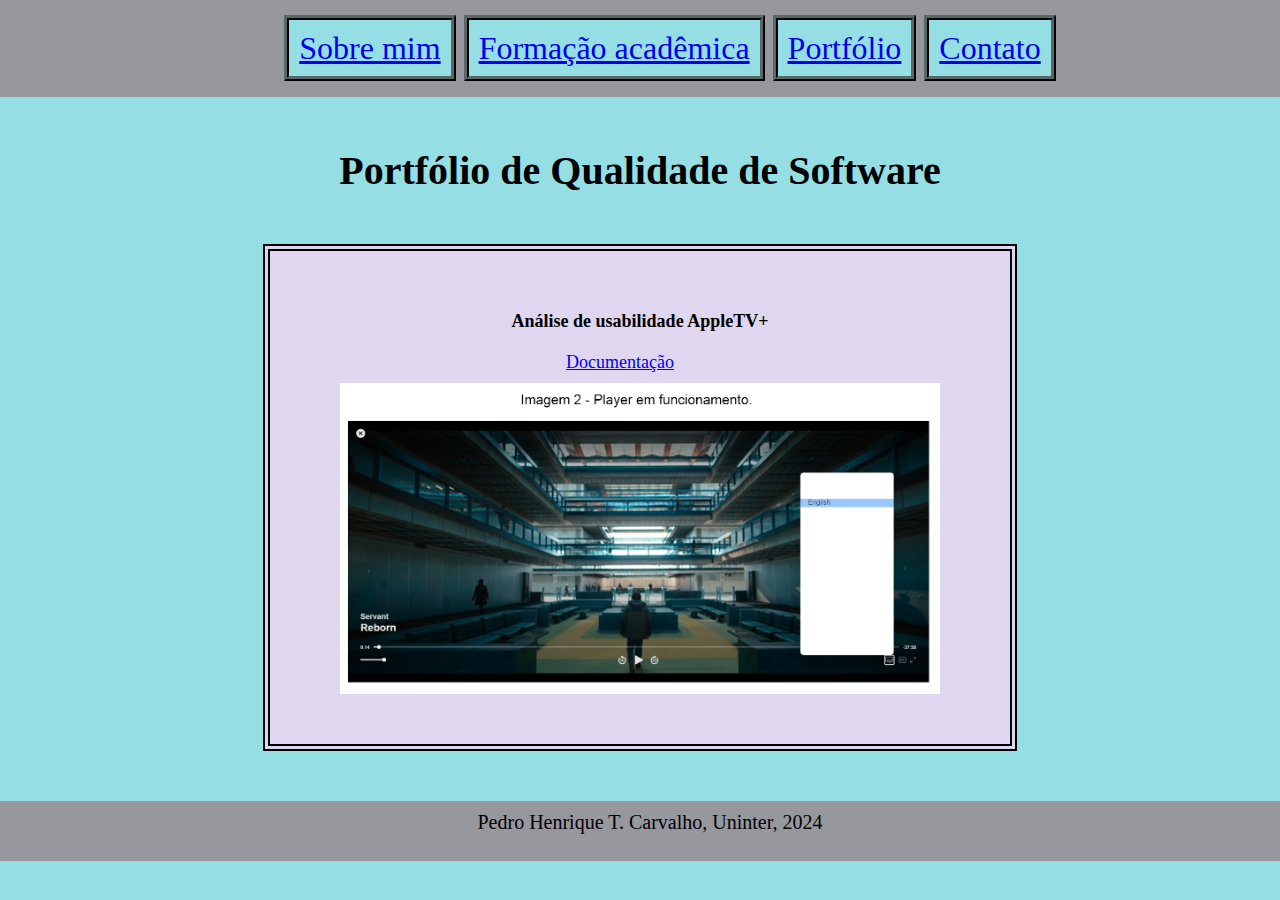
==== portfolio.html @ 8593d518 "Update portfolio.html" ====
<!DOCTYPE html>
<html lang="en">
<head>
    <meta charset="UTF-8">
    <meta name="viewport" content="width=device-width, initial-scale=1.0">
    <title>Portfólio</title>
    <link rel="stylesheet" href="style.css">

</head>
<body>
    <div class="links">
        <a class="box" href="index.html">Sobre mim</a>
        <a class="box" href="formacao.html">Formação acadêmica</a>
        <a class="box" href="portfolio.html">Portfólio</a>
        <a class="box" href="forms.html">Contato</a>
    </div>

    <h1>Portfólio de Qualidade de Software</h1>

<div class="tamanho espaco principal1 cor1">
    <h2>Análise de usabilidade AppleTV+</h2>

    <a class="cor2" target="_blank" href="https://github.com/Pht-Carvalho/exercicios-ebac/blob/main/Analise%20de%20usabilidade%20-%20Pedro.docx.pdf">Documentação</a>

    <img width="600px"  src="img/appletvprint.png" alt="Player Appletv+">
</div>

<footer> Pedro Henrique T. Carvalho, Uninter, 2024</footer>  <!--Rodapé-->

</body>

</html>
---- style.css ----
/* Configuração principal de todas as páginas */
*{margin: 0 auto;padding: 0;background-color: rgb(148, 222, 228);} 

  /* Configurações referentes ao quadrado com texto */
.tamanho{
    width: 30%;
    height: 150%;
    border: double black 7px;
}
.espaco{
    padding: 30px;
    text-align: justify;
}
.principal{
    width: 50%;
    padding: 70px;
    margin: auto;
    font-family:Georgia, 'Times New Roman', Times, serif ;
    font-size: large;}


  /* Configurações para a página Portfólio */

    .principal1{
        width: 50%;
        padding: 50px;
        margin: auto;
        font-family:Georgia, 'Times New Roman', Times, serif ;
        font-size: large;
        justify-content:center;
        align-items: center;
        display: grid;
    }

.cor1{
    background-color: rgb(223, 214, 240);
}
.cor2 {   /* Configurações para o link do portfólio */
    background-color: rgb(223, 214, 240);
    padding: 10px;
    padding-right: 50px;
    display: block;
    width: fit-content;
    margin: 0 auto;
    text-align: center;
}
.links{   /* Configurações para o menu suspenso horizontal */
    text-align:center;
    background-color: rgb(151, 151, 158);
    padding: 30px;font-size: 200%;
    width: 100%;
}
.box{
    width: 350;
    padding: 10PX;
    border: 5px ridge rgb(17, 20, 20);
    margin: 0;}
h1{
    text-align: center;
    padding: 50px;
    font-size: 40px;}
li{
    background-color: rgb(223, 214, 240);
    padding: 10px;
    font-family:Georgia, 'Times New Roman', Times, serif ;
    font-size: large;}
h2{
    text-align: center; 
    background-color: rgb(223, 214, 240);
    padding: 10px;font-family:Georgia, 'Times New Roman', Times, serif ;
    font-size: large;}
p{margin: 10px;}

  /* Mudar o ponteiro do mouse ao passar pelo botão e background */
button{
    font-size: larger;
    margin: 10px;
    padding: 10px;
    font-weight: 100 ;
    background-color: rgb(129, 161, 247);
    cursor:pointer;
    border: double;}
      
    /* Mudar a cor da fonte e do background */
      a:hover {color: rgb(7, 6, 6);background-color: aliceblue;}

footer{
        text-align:center;
        background-color: rgb(151, 151, 158);
        padding: 10px;font-size: 130%;
        position:relative;
        left: 0;
        bottom: 0%;
        width: 100%;
        height: 2.5rem; 
        font-size: 20px;   
        font-family:'Times New Roman', Times, serif;
        margin-top: 50px;
        
    }
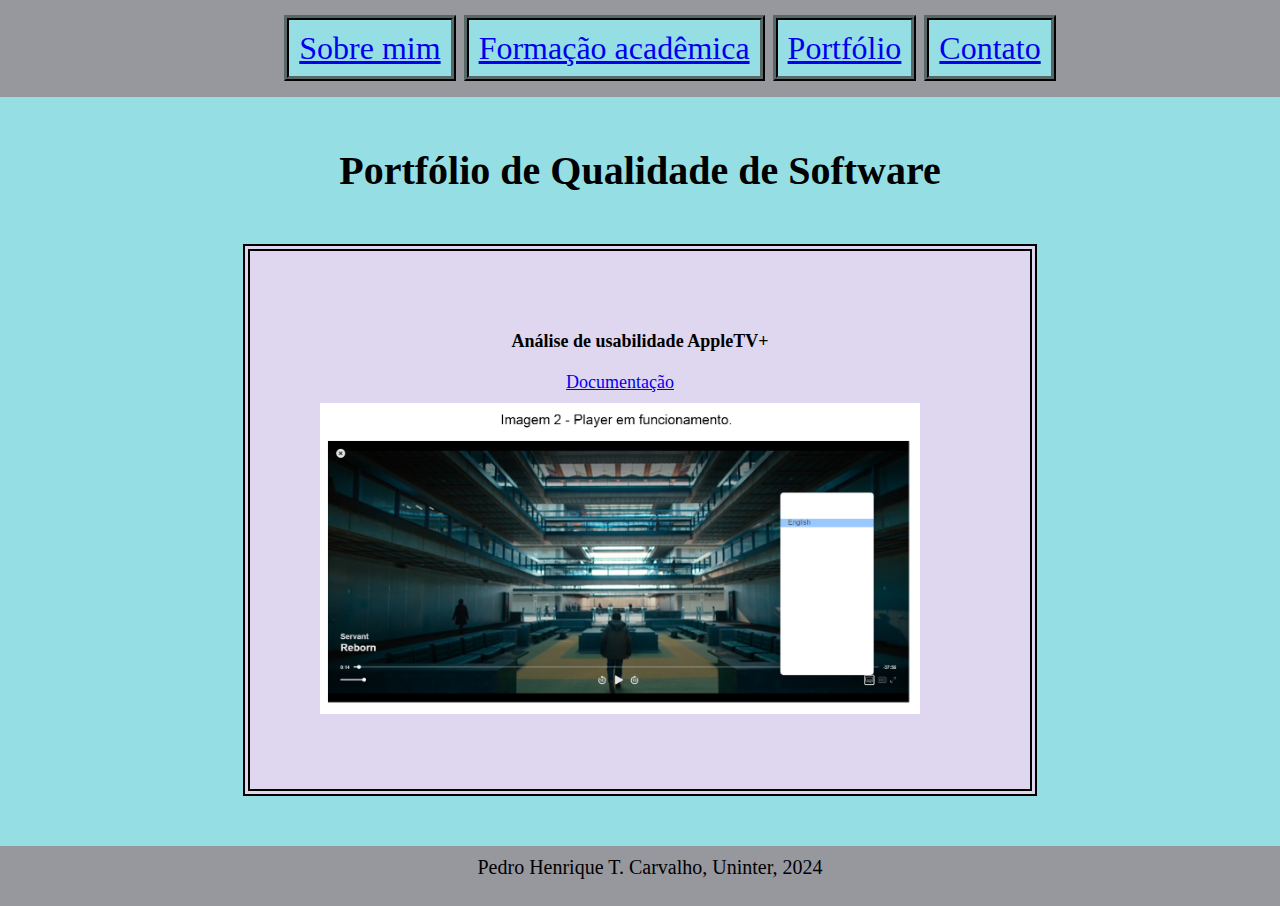
==== commit aa96d13c: "Update portfolio.html" ====
--- a/portfolio.html
+++ b/portfolio.html
@@ -17,15 +17,14 @@
 
     <h1>Portfólio de Qualidade de Software</h1>
 
-<div class="tamanho espaco principal1 cor1">
-    <h2>Análise de usabilidade AppleTV+</h2>
+    <ul class="tamanho espaco principal cor1">
+        <h2>Análise de usabilidade AppleTV+</h2>   
+        <a class="cor2" target="_blank" href="https://github.com/Pht-Carvalho/exercicios-ebac/blob/main/Analise%20de%20usabilidade%20-%20Pedro.docx.pdf">Documentação</a>
+         <img width="600px"  src="img\appletvprint.png" alt="Player Appletv+">
+    </ul>
+  
+    <footer> Pedro Henrique T. Carvalho, Uninter, 2024</footer>  <!--Rodapé-->
 
-    <a class="cor2" target="_blank" href="https://github.com/Pht-Carvalho/exercicios-ebac/blob/main/Analise%20de%20usabilidade%20-%20Pedro.docx.pdf">Documentação</a>
-
-    <img width="600px"  src="img/appletvprint.png" alt="Player Appletv+">
-</div>
-
-<footer> Pedro Henrique T. Carvalho, Uninter, 2024</footer>  <!--Rodapé-->
 
 </body>
 
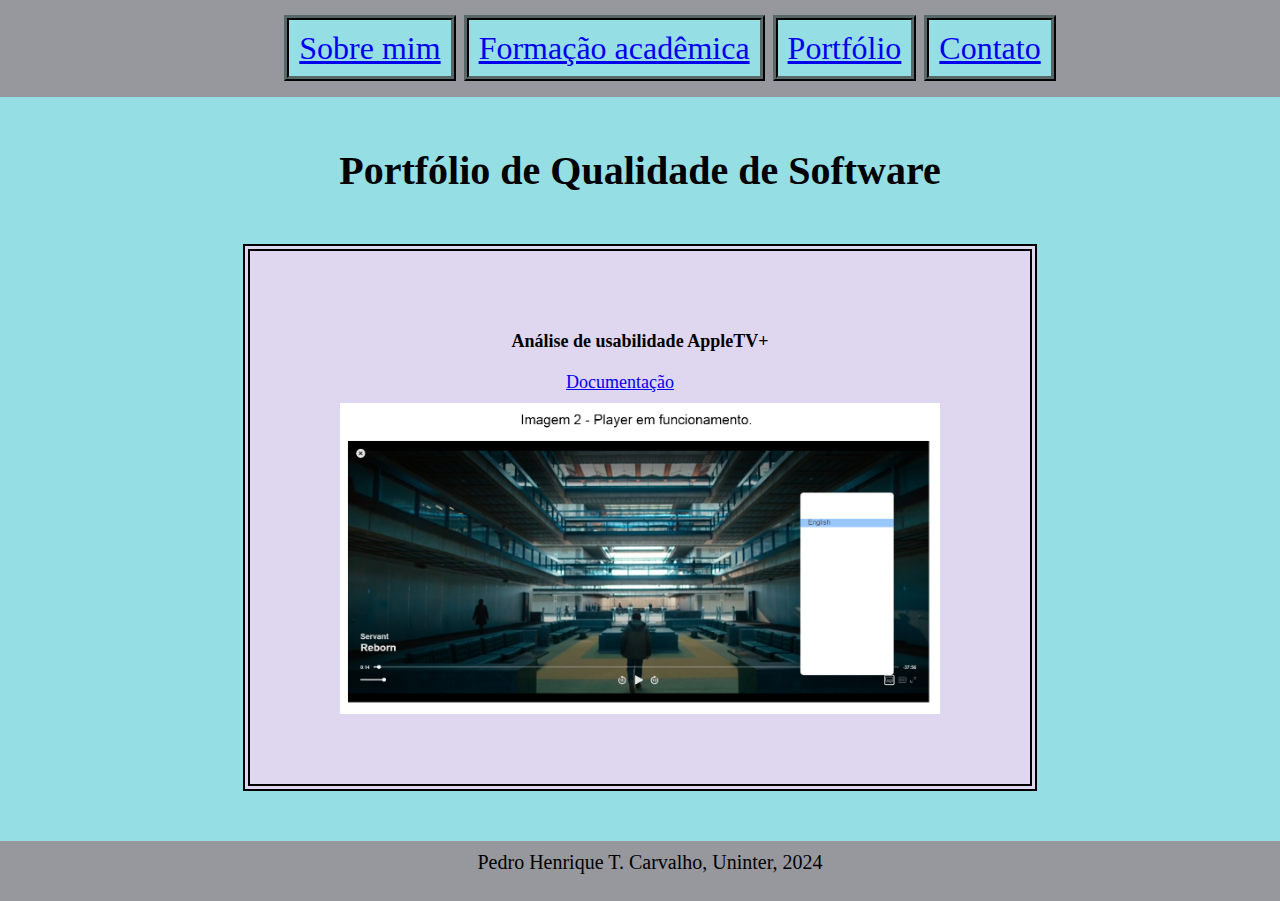
==== commit 743d5555: "Update portfolio.html" ====
--- a/portfolio.html
+++ b/portfolio.html
@@ -20,7 +20,7 @@
     <ul class="tamanho espaco principal cor1">
         <h2>Análise de usabilidade AppleTV+</h2>   
         <a class="cor2" target="_blank" href="https://github.com/Pht-Carvalho/exercicios-ebac/blob/main/Analise%20de%20usabilidade%20-%20Pedro.docx.pdf">Documentação</a>
-         <img width="600px"  src="img\appletvprint.png" alt="Player Appletv+">
+         <img style="display: grid;" width="600px"  src="img\appletvprint.png" alt="Player Appletv+">
     </ul>
   
     <footer> Pedro Henrique T. Carvalho, Uninter, 2024</footer>  <!--Rodapé-->
